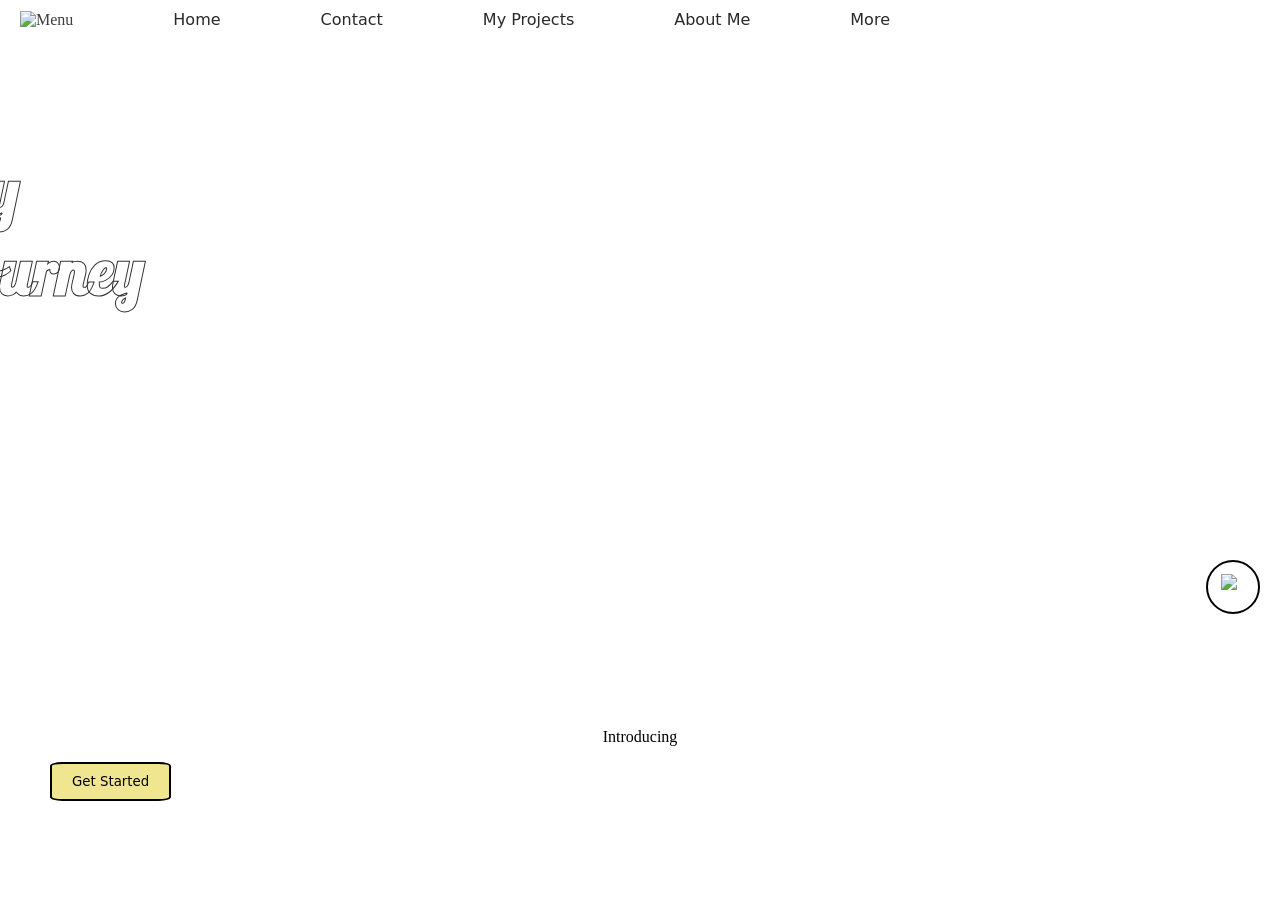
==== index.html @ 2da6e4d4 "added picture and improved layout" ====
<!DOCTYPE html>
<html>
    <head>
        <meta charset="utf-8">
        <meta http-equiv="X-UA-Compatible" content="IE=edge">
        <title>Who Am I</title>
        <meta name="description" content="">
        <meta name="viewport" content="width=device-width, initial-scale=1">
        <link rel="stylesheet" href="css\style.css">
        <link
            rel="stylesheet"
            href="https://cdnjs.cloudflare.com/ajax/libs/animate.css/4.1.1/animate.min.css"
        />

    </head>
    <body>
        <input type="checkbox" id="dark-mode-toggle" class="true-dark">
        <label for="dark-mode-toggle" class="true-dark-button"><img class="darkmode-img"src="images\night-mode.png" ></label>
        <header>
            <div class="opener">    
                <h1 class="opener-text animate__animated animate__flipInX">Welcome</h1>
            </div>
        </header>
        <section class="home-section ">
                        <div>
                <nav class="nav-bar">
                    <ul>
                        <li><img src="HTMl-CSS-Project\images\menu.png" alt="Menu"></li>
                        <li><a href="#">Home</a></li>
                        <li><a href="#">Contact</a></li>
                        <li><a href="#">My Projects</a></li>
                        <li><a href="#">About Me</a></li>
                        <li><a href="#">More</a></li>
                    </ul>
                </nav>
            </div>
            <h1 class="animate__animated animate__fadeInLeft animate__delay-2s">My Journey</h1>
            <p>Introducing </p>
            <button class="start-button">Get Started</button>
        </section>
        <section>
            <div>
                
            </div>
        </section>
        <script src="" async defer></script>
    </body>
</html>
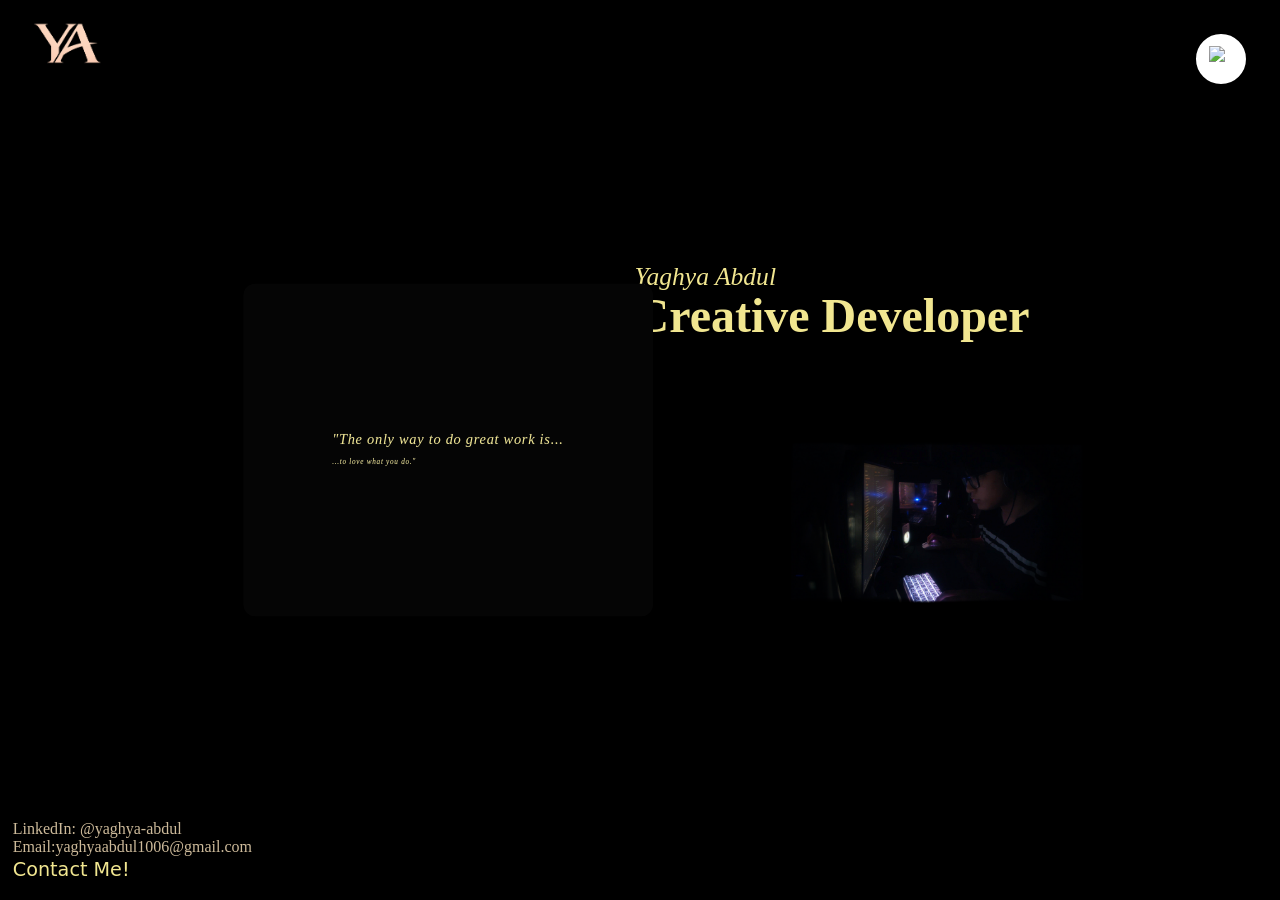
==== commit e4312482: "changed layout" ====
--- a/index.html
+++ b/index.html
@@ -1,48 +1,89 @@
-<!DOCTYPE html>
+<!doctype html>
 <html>
-    <head>
-        <meta charset="utf-8">
-        <meta http-equiv="X-UA-Compatible" content="IE=edge">
-        <title>Who Am I</title>
-        <meta name="description" content="">
-        <meta name="viewport" content="width=device-width, initial-scale=1">
-        <link rel="stylesheet" href="css\style.css">
-        <link
-            rel="stylesheet"
-            href="https://cdnjs.cloudflare.com/ajax/libs/animate.css/4.1.1/animate.min.css"
-        />
-
-    </head>
-    <body>
-        <input type="checkbox" id="dark-mode-toggle" class="true-dark">
-        <label for="dark-mode-toggle" class="true-dark-button"><img class="darkmode-img"src="images\night-mode.png" ></label>
-        <header>
-            <div class="opener">    
-                <h1 class="opener-text animate__animated animate__flipInX">Welcome</h1>
-            </div>
-        </header>
-        <section class="home-section ">
-                        <div>
-                <nav class="nav-bar">
-                    <ul>
-                        <li><img src="HTMl-CSS-Project\images\menu.png" alt="Menu"></li>
-                        <li><a href="#">Home</a></li>
-                        <li><a href="#">Contact</a></li>
-                        <li><a href="#">My Projects</a></li>
-                        <li><a href="#">About Me</a></li>
-                        <li><a href="#">More</a></li>
-                    </ul>
-                </nav>
-            </div>
-            <h1 class="animate__animated animate__fadeInLeft animate__delay-2s">My Journey</h1>
-            <p>Introducing </p>
-            <button class="start-button">Get Started</button>
-        </section>
-        <section>
-            <div>
-                
-            </div>
-        </section>
-        <script src="" async defer></script>
-    </body>
-</html>+  <head>
+    <meta charset="utf-8" />
+    <meta http-equiv="X-UA-Compatible" content="IE=edge" />
+    <title>Who Am I</title>
+    <meta name="description" content="" />
+    <meta name="viewport" content="width=device-width, initial-scale=1" />
+    <link rel="stylesheet" href="css\style.css" />
+    <link
+      rel="stylesheet"
+      href="https://cdnjs.cloudflare.com/ajax/libs/animate.css/4.1.1/animate.min.css"
+    />
+  </head>
+  <body>
+    <input type="checkbox" id="dark-mode-toggle" class="true-dark" />
+    <label for="dark-mode-toggle" class="true-dark-button"
+      ><img class="darkmode-img" src="images\night-mode.png"
+    /></label>
+    <div class="opener">
+      <div class="opener-bg"></div>
+      <div class="opener-content">
+        <div class="opener-text">
+          <h1
+            class="main-heading animate__animated animate__fadeIn animate__delay-1s"
+          >
+            "The only way to do great work is...
+          </h1>
+          <h2
+            class="subheading animate__animated animate__fadeIn animate__delay-3s"
+          >
+            ...to love what you do."
+          </h2>
+          <div class="opener-line"></div>
+        </div>
+      </div>
+    </div>
+    <section class="home-section">
+      <nav class="nav-bar">
+        <ul>
+          <li>
+            <img src="images\logopeach.png" alt="Menu" class="menu-image" />
+          </li>
+        </ul>
+      </nav>
+      <div class="right-panel">
+        <div class="title">
+          <h2
+            class="animate__animated animate__fadeInLeft"
+            style="animation-delay: 6s"
+          >
+            Creative Developer
+          </h2>
+          <p
+            class="animate__animated animate__fadeInLeft"
+            style="animation-delay: 6.3s"
+          >
+            <i>Yaghya Abdul</i>
+          </p>
+        </div>
+      </div>
+      <img src="images\staring.png" class="me-pic" />
+      <div class="contact-page">
+        <div class="contacts">
+          <nav>
+            <ul>
+              <li>
+                <a
+                  href="https://www.linkedin.com/in/yaghya-abdul-b85aa1346/"
+                  target="_blank"
+                  >LinkedIn: @yaghya-abdul</a
+                >
+              </li>
+              <li>
+                <a href="yaghyaabdul1006@gmail.com"
+                  >Email:yaghyaabdul1006@gmail.com</a
+                >
+              </li>
+              <li><img /><a></a></li>
+              <li><a></a></li>
+            </ul>
+          </nav>
+        </div>
+        <p><a>Contact Me!</a></p>
+      </div>
+    </section>
+    <script src="" async defer></script>
+  </body>
+</html>
